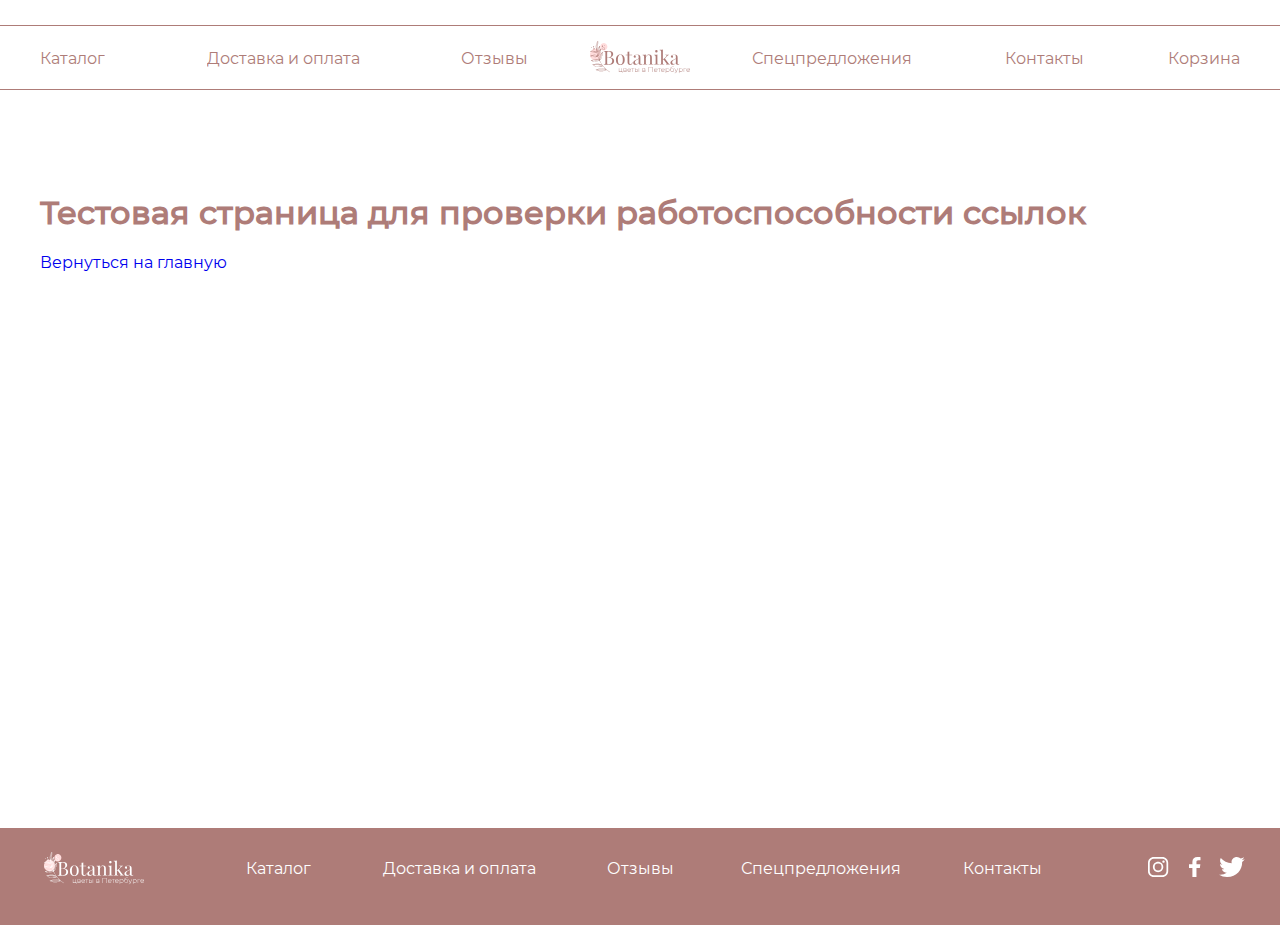
==== test.html @ 8301a4a7 "Модернизирует тестовую страницу" ====
<!DOCTYPE html>
<html lang="ru">
  <head>
    <meta charset="UTF-8" />
    <meta http-equiv="X-UA-Compatible" content="IE=edge" />
    <meta name="viewport" content="width=device-width, initial-scale=1.0" />
    <meta name="theme-color" content="#ae7c78" />
    <meta name="keywords" content="Цветы" />
    <meta name="description" content="Ботаника - цветы в Петербурге" />
    <title>Ботаника - цветы в Петербурге</title>
    <link rel="icon" href="favicon.ico" />
    <link rel="icon" href="img/favicon/favicon.svg" type="image/svg+xml" />
    <link rel="apple-touch-icon" href="img/favicon/180.png" />
    <link rel="manifest" href="manifest.webmanifest" />
    <link
      rel="preload"
      href="./fonts/montserrat-v18-cyrillic-regular.woff2"
      as="font"
      type="font/woff2"
      crossorigin="anonymous"
    />
    <link
      rel="preload"
      href="./fonts/playfair-display-v22-cyrillic-700.woff2"
      as="font"
      type="font/woff2"
      crossorigin="anonymous"
    />
    <link rel="stylesheet" href="css/normalize.min.css" />
    <link rel="stylesheet" href="css/style.min.css" />
  </head>
  <body>
    <div style="display: none">
      <svg
        xmlns="http://www.w3.org/2000/svg"
        xmlns:xlink="http://www.w3.org/1999/xlink"
      >
        <symbol id="icon-arrow-left" viewBox="0 0 51 16">
          <path
            d="M.293 8.707a1 1 0 0 1 0-1.414L6.657.929A1 1 0 0 1 8.07 2.343L2.414 8l5.657 5.657a1 1 0 1 1-1.414 1.414L.293 8.707zM51 9H1V7h50v2z"
          />
        </symbol>
        <symbol id="icon-arrow-right" viewBox="0 0 51 16">
          <path
            d="M50.707 8.707a1 1 0 0 0 0-1.414L44.343.929a1 1 0 1 0-1.414 1.414L48.586 8l-5.657 5.657a1 1 0 0 0 1.414 1.414l6.364-6.364zM0 9h50V7H0v2z"
          />
        </symbol>
        <symbol id="icon-instagram" viewBox="0 0 21 20">
          <path
            d="M5.846 0C2.622 0 0 2.604 0 5.804v8.393C0 17.397 2.622 20 5.846 20h8.505c3.224 0 5.846-2.603 5.846-5.803V5.804c0-3.2-2.622-5.804-5.846-5.804H5.846zm0 1.72h8.505c2.295 0 4.115 1.807 4.115 4.084v8.393c0 2.278-1.82 4.084-4.115 4.084H5.846c-2.295 0-4.114-1.806-4.114-4.084V5.804c0-2.277 1.82-4.085 4.114-4.085zm9.673 1.719c-.67 0-1.211.538-1.211 1.202 0 .664.542 1.202 1.21 1.202.67 0 1.212-.538 1.212-1.202 0-.664-.542-1.202-1.211-1.202zm-5.42 1.412C7.243 4.85 4.91 7.166 4.91 10s2.333 5.15 5.188 5.15c2.854 0 5.188-2.316 5.188-5.15 0-2.834-2.334-5.15-5.189-5.15zm0 1.719A3.43 3.43 0 0 1 13.554 10a3.43 3.43 0 0 1-3.457 3.43A3.43 3.43 0 0 1 6.643 10a3.43 3.43 0 0 1 3.455-3.43z"
          />
        </symbol>
        <symbol id="icon-facebook" viewBox="0 0 12 20">
          <path
            d="M8.46 0C5.456 0 3.4 1.656 3.4 4.7v2.622H0v3.556h3.399V20H7.46v-9.122h3.39l.509-3.556H7.46V5.05c0-1.03.317-1.731 1.951-1.731h2.083V.14C11.136.097 9.9 0 8.46 0z"
          />
        </symbol>
        <symbol id="icon-twitter" viewBox="0 0 26 20">
          <path
            d="M25.759 2.367c-.947.402-1.966.673-3.035.796 1.09-.626 1.928-1.615 2.323-2.794-1.02.58-2.151.999-3.356 1.225A5.394 5.394 0 0 0 17.834 0c-2.918 0-5.284 2.26-5.284 5.049 0 .396.047.781.137 1.15C8.295 5.99 4.401 3.98 1.795.925a4.853 4.853 0 0 0-.716 2.538c0 1.752.933 3.297 2.351 4.203a5.444 5.444 0 0 1-2.393-.632l-.001.064c0 2.447 1.821 4.487 4.239 4.951a5.517 5.517 0 0 1-2.387.086c.673 2.006 2.624 3.466 4.937 3.507a10.925 10.925 0 0 1-6.564 2.161c-.426 0-.847-.024-1.261-.07A15.473 15.473 0 0 0 8.101 20c9.72 0 15.035-7.693 15.035-14.366 0-.219-.005-.436-.015-.653a10.51 10.51 0 0 0 2.637-2.614"
          />
        </symbol>
      </svg>
    </div>

    <header class="main-header">
      <div class="container">
        <nav class="main-nav">
          <a href="index.html" class="logo main-nav__logo">
            <img
              src="/img/logo/logo.svg"
              alt="Логотип сайта Ботаника"
              class="logo__img"
              width="100"
              height="33"
            />
          </a>
          <div class="main-nav__list">
            <div class="main-nav__left">
              <a href="#" class="main-nav__link">Каталог</a>
              <a href="#" class="main-nav__link">Доставка и оплата</a>
              <a href="#" class="main-nav__link">Отзывы</a>
            </div>
            <div class="main-nav__right">
              <a href="#" class="main-nav__link">Спецпредложения</a>
              <a href="#" class="main-nav__link">Контакты</a>
              <a href="#" class="main-nav__link">Корзина</a>
            </div>
          </div>
        </nav>
      </div>
    </header>

    <main class="container">
      <h1>Тестовая страница для проверки работоспособности ссылок</h1>
      <a href="index.html">Вернуться на главную</a>
    </main>

    <footer class="main-footer">
      <div class="main-footer__content">
        <div class="container">
          <div class="main-footer__wrapper">
            <a href="index.html" class="main-footer__logo logo">
              <img
                src="/img/logo/logo-footer.svg"
                alt="Логотип сайта Ботаника"
                class="logo__img"
                width="100"
                height="33"
              />
            </a>
            <div class="main-footer__nav footer-nav">
              <ul class="footer-nav__list">
                <li class="footer-nav__item">
                  <a href="#" class="footer-nav__link">Каталог</a>
                </li>
                <li class="footer-nav__item">
                  <a href="#" class="footer-nav__link">Доставка и оплата</a>
                </li>
                <li class="footer-nav__item">
                  <a href="#" class="footer-nav__link">Отзывы</a>
                </li>
                <li class="footer-nav__item">
                  <a href="#" class="footer-nav__link">Спецпредложения</a>
                </li>
                <li class="footer-nav__item">
                  <a href="#" class="footer-nav__link">Контакты</a>
                </li>
              </ul>
            </div>
            <div class="main-footer__social social social--footer">
              <ul class="social__list">
                <li class="social__item">
                  <a
                    class="social__link"
                    href="https://www.instagram.com"
                    aria-label="Инстаграм"
                    target="_blank"
                    rel="noreferrer"
                  >
                    <svg role="img" aria-hidden="true" width="21" height="20">
                      <use xlink:href="#icon-instagram" x="0" y="0"></use>
                    </svg>
                  </a>
                </li>
                <li class="social__item">
                  <a
                    class="social__link"
                    href="https://www.facebook.com/"
                    aria-label="Фейсбук"
                    target="_blank"
                    rel="noreferrer"
                  >
                    <svg role="img" aria-hidden="true" width="12" height="20">
                      <use xlink:href="#icon-facebook" x="0" y="0"></use>
                    </svg>
                  </a>
                </li>
                <li class="social__item">
                  <a
                    class="social__link"
                    href="https://twitter.com/"
                    aria-label="Твиттер"
                    target="_blank"
                    rel="noreferrer"
                  >
                    <svg role="img" aria-hidden="true" width="26" height="20">
                      <use xlink:href="#icon-twitter" x="0" y="0"></use>
                    </svg>
                  </a>
                </li>
              </ul>
            </div>
          </div>
        </div>
      </div>
    </footer>
  </body>
</html>
---- css/style.min.css ----
@font-face{font-family:"Playfair Display";font-weight:400;font-style:normal;font-display:swap;src:local("Playfair Display"),url(../fonts/playfair-display-v22-cyrillic-regular.woff2) format("woff2"),url(../fonts/playfair-display-v22-cyrillic-regular.woff) format("woff")}@font-face{font-family:"Playfair Display";font-weight:700;font-style:normal;font-display:swap;src:local("Playfair Display"),url(../fonts/playfair-display-v22-cyrillic-700.woff2) format("woff2"),url(../fonts/playfair-display-v22-cyrillic-700.woff) format("woff")}@font-face{font-family:"Playfair Display";font-weight:400;font-style:italic;font-display:swap;src:local("Playfair Display"),url(../fonts/playfair-display-v22-cyrillic-italic.woff2) format("woff2"),url(../fonts/playfair-display-v22-cyrillic-italic.woff) format("woff")}@font-face{font-family:Montserrat;font-weight:400;font-style:normal;font-display:swap;src:local("Montserrat"),url(../fonts/montserrat-v18-cyrillic-regular.woff2) format("woff2"),url(../fonts/montserrat-v18-cyrillic-regular.woff) format("woff")}@font-face{font-family:Montserrat;font-weight:500;font-style:normal;font-display:swap;src:local("Montserrat"),url(../fonts/montserrat-v18-cyrillic-500.woff2) format("woff2"),url(../fonts/montserrat-v18-cyrillic-500.woff) format("woff")}:root{--basic-white:#fff;--basic-pink:#ae7c78;--basic-dark-pink:#795654;--basic-light-pink:#d89999;--basic-grey:#f7fafc}html{-webkit-box-sizing:border-box;box-sizing:border-box;height:100%}*,::after,::before{-webkit-box-sizing:inherit;box-sizing:inherit}body{font-family:Montserrat,Arial,sans-serif;font-size:16px;font-weight:400;font-style:normal;line-height:1.2;display:-ms-grid;display:grid;min-width:1220px;min-height:100%;margin:0;margin-top:25px;padding:0;color:var(--basic-pink);background-color:var(--basic-white);-ms-grid-rows:-webkit-min-content 1fr -webkit-min-content;-ms-grid-rows:min-content 1fr min-content;grid-template-rows:-webkit-min-content 1fr -webkit-min-content;grid-template-rows:min-content 1fr min-content;-ms-flex-line-pack:start;align-content:start}a{text-decoration:none}img{max-width:100%;height:auto;pointer-events:none}.visually-hidden:not(:focus):not(:active),input[type=checkbox].visually-hidden,input[type=radio].visually-hidden{position:absolute;overflow:hidden;clip:rect(0 0 0 0);width:1px;height:1px;margin:-1px;padding:0;white-space:nowrap;border:0;-webkit-clip-path:inset(100%);clip-path:inset(100%)}.title{font-family:"Playfair Display",Georgia,serif;font-size:36px;font-weight:700}.subtitle{font-weight:500}.btn{display:block;width:285px;padding:30px 10px;-webkit-transition:background-color .2s ease-in-out;transition:background-color .2s ease-in-out;text-align:center;word-break:break-word;color:var(--basic-white);border-radius:40px;background-color:var(--basic-light-pink)}.btn:focus,.btn:hover{background-color:var(--basic-dark-pink)}.main-header{margin-bottom:82px;border-top:1px solid var(--basic-pink);border-bottom:1px solid var(--basic-pink)}.main-nav{display:-ms-grid;display:grid;-ms-grid-columns:1fr 20px 184px 20px 1fr;grid-template-columns:1fr 184px 1fr;-webkit-column-gap:20px;-moz-column-gap:20px;column-gap:20px}.main-nav__logo{-webkit-box-ordinal-group:3;-ms-flex-order:2;order:2;-ms-grid-column-align:center;justify-self:center;-ms-flex-item-align:center;-ms-grid-row-align:center;align-self:center}.main-nav__list{display:contents}.main-nav__left{display:-ms-grid;display:grid;-ms-grid-columns:1fr 3fr 1fr;grid-template-columns:1fr 3fr 1fr;justify-items:center;-webkit-box-ordinal-group:2;-ms-flex-order:1;order:1}.main-nav__right{display:-ms-grid;display:grid;-ms-grid-columns:2fr 2fr 1fr;grid-template-columns:2fr 2fr 1fr;justify-items:center;-webkit-box-ordinal-group:4;-ms-flex-order:3;order:3}.main-nav__link{display:block;overflow:hidden;padding:23px 0 21px;-webkit-transition:color .2s ease-in-out;transition:color .2s ease-in-out;word-break:break-word;color:var(--basic-pink)}.main-nav__link:first-child{-ms-grid-column-align:start;justify-self:start}.main-nav__link:last-child{-ms-grid-column-align:end;justify-self:end}.main-nav__link:focus,.main-nav__link:hover{color:var(--basic-dark-pink)}.logo{display:block;width:100px;height:33px}.logo[href]{-webkit-transition:opacity .2s ease-in-out;transition:opacity .2s ease-in-out;opacity:1}.logo[href]:focus,.logo[href]:hover{opacity:.5}.container{width:1220px;margin:0 auto;padding:0 10px}.entry{display:-ms-grid;display:grid;margin-bottom:45px;-ms-grid-columns:1fr 10px 2fr;grid-template-columns:1fr 2fr;-webkit-column-gap:10px;-moz-column-gap:10px;column-gap:10px}.entry__title{font-size:44px;font-weight:400;line-height:1.35;margin:0;word-break:break-word}.entry__description{font-size:24px;margin-bottom:66px;word-break:break-word}.features{margin-bottom:85px}.features__list{display:-ms-grid;display:grid;margin:0;padding:0;list-style:none;-ms-grid-columns:1fr 20px 1fr 20px 1fr;grid-template-columns:1fr 1fr 1fr;grid-gap:20px}.features__item{padding-left:102px;background-repeat:no-repeat}.features__item--send{background-image:url(../img/icons/icon-lorry.svg)}.features__item--fresh{background-image:url(../img/icons/icon-bouquet.svg);background-position:29px 0}.features__item--photo{background-image:url(../img/icons/icon-camera.svg);background-position:23px 0}.features__subtitle{font-size:16px;margin:0;margin-bottom:10px;word-break:break-word}.features__description{margin:0;word-break:break-word}.popular{margin-bottom:54px}.popular__title{margin:0;margin-bottom:38px;margin-left:11px;text-align:center;letter-spacing:.8px;word-break:break-word}.popular__slider{width:794px;min-height:488px;margin:0 auto}.popular__content{padding-top:28px}.popular__subtitle{font-size:24px;margin:0;margin-bottom:22px;word-break:break-word}.popular__description{margin:0;margin-bottom:25px;word-break:break-word;word-break:break-word}.popular__size{margin:0;margin-bottom:25px;word-break:break-word}.popular__price{font-size:24px;margin:0;margin-bottom:64px;word-break:break-word}.slider__list{margin:0;padding:0;list-style:none}.slider__item{display:-ms-grid;display:grid;-ms-grid-columns:1fr 20px 1fr;grid-template-columns:1fr 1fr;-webkit-column-gap:20px;-moz-column-gap:20px;column-gap:20px}.slider__nav{display:-webkit-box;display:-ms-flexbox;display:flex;width:122px;margin:0 auto;-webkit-box-pack:justify;-ms-flex-pack:justify;justify-content:space-between}.slider__btn{font-size:16px;font-weight:400;line-height:1.5;display:inline-block;padding:11px 0;cursor:pointer;-webkit-user-select:none;-moz-user-select:none;-ms-user-select:none;user-select:none;text-align:center;vertical-align:middle;text-decoration:none;word-break:break-word;color:#212529;border:none;background-color:transparent}.slider__btn svg{cursor:pointer;-webkit-transition:fill .2s ease-in-out;transition:fill .2s ease-in-out;fill:var(--basic-pink)}.slider__btn:focus svg,.slider__btn:hover svg{fill:var(--basic-dark-pink)}.gallery{margin-bottom:80px}.gallery__list{display:-ms-grid;display:grid;margin:0;padding:0;list-style:none;-ms-grid-columns:387px 20px 387px 20px 387px;grid-template-columns:repeat(3,387px);grid-gap:20px}.gallery__link{display:-webkit-box;display:-ms-flexbox;display:flex;-webkit-box-orient:vertical;-webkit-box-direction:normal;-ms-flex-direction:column;flex-direction:column;min-height:442px;padding:10px;-webkit-transition:background-color .2s ease-in-out;transition:background-color .2s ease-in-out;word-break:break-word;color:var(--basic-white);border-radius:10px;background-color:rgba(174,124,120,.6);background-repeat:no-repeat;background-position:center;background-size:cover;-webkit-box-pack:center;-ms-flex-pack:center;justify-content:center;-webkit-box-align:center;-ms-flex-align:center;align-items:center;background-blend-mode:multiply}.gallery__link:focus,.gallery__link:hover{background-color:transparent}.gallery__link--wedding{background-image:url(../img/gallery/bg-wedding-bouquets-desktop@1x.jpg)}.gallery__link--peonies{background-image:url(../img/gallery/bg-bouquet-of-peonies-desktop@1x.jpg)}.gallery__link--choose{background-image:url(../img/gallery/bg-choose-a-bouquet-desktop@1x.jpg)}.gallery__subtitle{margin:0;margin-bottom:11px;letter-spacing:.7px;word-break:break-word}.gallery__description{margin:0;word-break:break-word}.discount{display:-ms-grid;display:grid;margin-bottom:83px;background-color:var(--basic-pink);-ms-grid-columns:1fr 20px 1fr;grid-template-columns:1fr 1fr;-webkit-column-gap:20px;-moz-column-gap:20px;column-gap:20px}.discount__content{padding:42px 103px;color:var(--basic-white)}.discount__title{font-size:44px;font-weight:400;line-height:1.3;margin:0;margin-bottom:28px;letter-spacing:.8px;word-break:break-word}.discount__description{font-size:24px;line-height:1.23;margin:0;word-break:break-word}.discount__img img{display:block;-o-object-fit:cover;object-fit:cover}.pathway{margin-bottom:79px}.pathway__title{margin:0;margin-bottom:38px;text-align:center;letter-spacing:.7px;word-break:break-word}.pathway__list{display:-ms-grid;display:grid;margin:0;padding:0;list-style:none;-ms-grid-columns:1fr 20px 1fr 20px 1fr 20px 1fr;grid-template-columns:1fr 1fr 1fr 1fr;grid-gap:20px}.pathway__item{padding-top:62px;background-repeat:no-repeat;background-position:center top}.pathway__item--order{background-image:url(../img/icons/icon-order.svg)}.pathway__item--details{background-image:url(../img/icons/icon-woman.svg)}.pathway__item--payment{background-image:url(../img/icons/icon-payment.svg)}.pathway__item--delivery{background-image:url(../img/icons/icon-lorry.svg)}.pathway__subtitle{font-size:16px;margin:0;padding-bottom:8px;text-align:center;word-break:break-word}.pathway__description{line-height:1.3;margin:0;text-align:center;word-break:break-word}.news{display:-ms-grid;display:grid;margin-bottom:40px;-ms-grid-columns:387px 120px 1fr;grid-template-columns:387px 1fr;-webkit-column-gap:120px;-moz-column-gap:120px;column-gap:120px}.news__content{padding-top:72px}.news__title{line-height:1.3;margin:0;margin-bottom:43px;letter-spacing:.7px;word-break:break-word}.news__description{font-size:24px;line-height:1.21;margin:0;margin-bottom:34px;word-break:break-word}.news__social{position:relative;left:-3px;margin-bottom:40px}.news figure{display:-ms-grid;display:grid;margin:0;-ms-grid-columns:285px 20px 387px;grid-template-columns:285px 387px;grid-gap:20px;-ms-grid-rows:auto 20px auto;grid-template-areas:"small-top big" "small-bottom big"}.news picture{display:contents}.news__img{display:block;-o-object-fit:cover;object-fit:cover}.news__img--big{-ms-grid-row:1;-ms-grid-row-span:3;-ms-grid-column:3;grid-area:big}.news__img--small-top{-ms-grid-row:1;-ms-grid-column:1;grid-area:small-top}.news__img--small-bottom{-ms-grid-row:3;-ms-grid-column:1;grid-area:small-bottom}.reviews{margin-bottom:80px;padding-top:42px;padding-bottom:63px;word-break:break-word;border:1px solid var(--basic-pink)}.reviews__title{margin:0;margin-bottom:43px;text-align:center;word-break:break-word}.reviews__list{display:-ms-grid;display:grid;margin:0;padding:0;list-style:none;-ms-grid-columns:1fr 20px 1fr 20px 1fr;grid-template-columns:1fr 1fr 1fr;grid-gap:20px}.reviews__item{text-align:center}.reviews__description{line-height:1.3;margin:0 42px 16px;word-break:break-word}.reviews__author{font-weight:500;font-style:normal;margin:0}.main-footer__content{background-color:var(--basic-pink)}.main-footer__wrapper{display:-ms-grid;display:grid;padding:24px 0 40px;-ms-grid-columns:100px 1fr 100px;grid-template-columns:100px 1fr 100px}.main-footer__logo{margin-left:4px}.main-footer__social{position:relative;left:5px}.main-footer__map{position:relative;min-height:644px;background-color:var(--basic-grey)}.main-footer__map iframe{position:absolute;z-index:1;top:50%;left:50%;width:100%;height:100%;min-height:644px;-webkit-transform:translate(-50%,-50%);transform:translate(-50%,-50%);border:none}.main-footer__map img{position:absolute;top:50%;left:50%;width:1440px;height:644px;-webkit-transform:translate(-50%,-50%);transform:translate(-50%,-50%)}.contacts{padding-top:52px;padding-left:102px}.contacts__content{position:relative;z-index:2;width:386px;padding:43px 35px 62px;border-radius:12px;background-color:var(--basic-grey);-webkit-box-shadow:0 4px 40px rgba(217,217,217,.3);box-shadow:0 4px 40px rgba(217,217,217,.3)}.contacts__subtitle{margin-top:0;margin-bottom:41px;word-break:break-word}.contacts__list{margin:0}.contacts__list dt{line-height:1.3;margin-bottom:16px;word-break:break-word}.contacts__list dd{font-weight:500;line-height:1.3;margin-bottom:29px;margin-left:0;word-break:break-word}.contacts__list dd:last-of-type{margin-bottom:0}.contacts__list a{-webkit-transition:color .2s ease-in-out;transition:color .2s ease-in-out;color:var(--basic-pink)}.contacts__list a:focus,.contacts__list a:hover{color:var(--basic-dark-pink)}.footer-nav__list{display:-ms-grid;display:grid;margin:0;padding:0;list-style:none;grid-template-columns:repeat(auto-fit,181px);-webkit-box-pack:center;-ms-flex-pack:center;justify-content:center;justify-items:center;-webkit-box-align:center;-ms-flex-align:center;align-items:center}.footer-nav__link{display:block;padding:7px 0;-webkit-transition:color .2s ease-in-out;transition:color .2s ease-in-out;word-break:break-word;color:var(--basic-white)}.footer-nav__link:focus,.footer-nav__link:hover{color:var(--basic-dark-pink)}.social__list{display:-ms-grid;display:grid;margin:0;padding:0;list-style:none;grid-template-columns:repeat(auto-fill,26px);grid-template-rows:repeat(auto-fill,20px);grid-gap:11px;justify-items:center}.social__link{display:block;padding:5px;word-break:break-word}.social__link svg{fill:var(--basic-light-pink)}.social--footer svg{-webkit-transition:fill .2s ease-in-out;transition:fill .2s ease-in-out;fill:var(--basic-white)}.social__link:focus svg,.social__link:hover svg{fill:var(--basic-dark-pink)}@media (-webkit-min-device-pixel-ratio:1.5),(min-resolution:144dpi),(min-resolution:1.5dppx){.gallery__link--wedding{background-image:url(../img/gallery/bg-wedding-bouquets-desktop@2x.jpg)}.gallery__link--peonies{background-image:url(../img/gallery/bg-bouquet-of-peonies-desktop@2x.jpg)}.gallery__link--choose{background-image:url(../img/gallery/bg-choose-a-bouquet-desktop@2x.jpg)}}
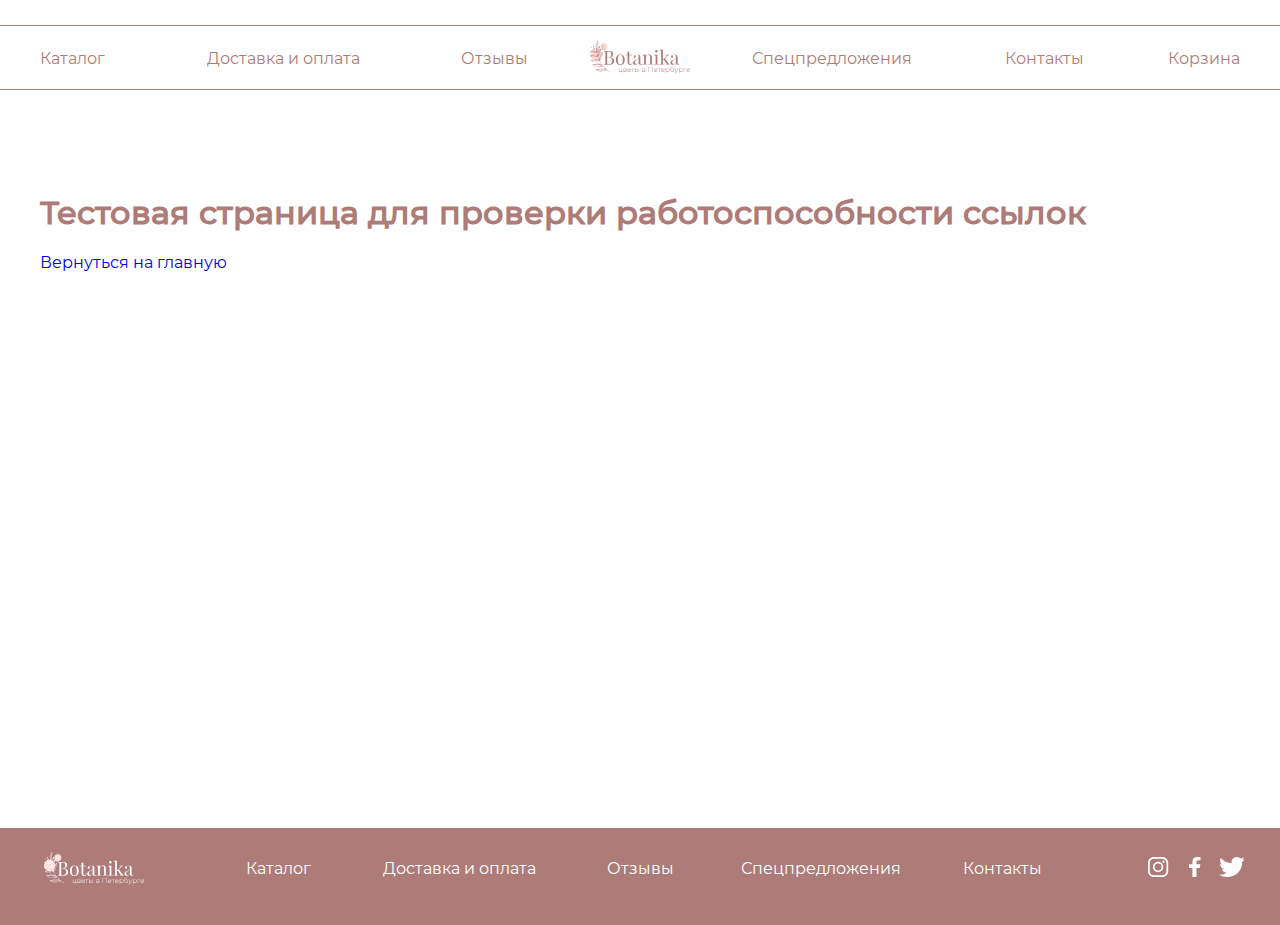
==== commit 7ed6c637: "Инлайнит логотип" ====
--- a/test.html
+++ b/test.html
@@ -67,13 +67,27 @@
       <div class="container">
         <nav class="main-nav">
           <a href="index.html" class="logo main-nav__logo">
-            <img
-              src="/img/logo/logo.svg"
-              alt="Логотип сайта Ботаника"
-              class="logo__img"
+            <svg
               width="100"
               height="33"
-            />
+              viewBox="0 0 100 33"
+              xmlns="http://www.w3.org/2000/svg"
+            >
+              <g>
+                <path
+                  d="M9.718 17.193c-2.008 2.55-5.98 2.616-8.223.333-2.13-2.146-1.869-5.566.045-7.692.927-2.818 5.004-2.467 7.153-.748 2.49 2.007 3.054 5.524 1.025 8.107zM13.504 9.482c-1.973 0-2.784-1.23-2.953-2.724-.635-1.869.217-4.056 2.306-4.601a3.633 3.633 0 0 1 4.486 3.016 3.846 3.846 0 0 1-3.839 4.31z"
+                  fill="#FFDCDC"
+                />
+                <path
+                  d="M19.727 31.123l.123-.232c-.826-.527-1.648-1.061-2.47-1.592a12.116 12.116 0 0 1-1.914-1.869c-.77-.848-1.543-1.7-2.317-2.545-.067-.07-.153-.153-.16-.22a10.374 10.374 0 0 1-1.87-2.736 22.765 22.765 0 0 1-1.338-2.422c-.04-.09.053-.247.083-.374.166-.038.326-.1.474-.183a3.413 3.413 0 0 0 1.028-1.611c.789-2.018 1.465-4.063 1.39-6.272a1.494 1.494 0 0 0-.1-.344 1.266 1.266 0 0 0-.288.21c-.524.691-1.054 1.379-1.548 2.093a8.817 8.817 0 0 0-1.495 3.393c-.112.58-.127 1.174-.183 1.76a1.209 1.209 0 0 1-.09-.149c-.313-.747-.616-1.495-.941-2.242a.426.426 0 0 1 .112-.527c.376-.353.718-.741 1.02-1.159a14.44 14.44 0 0 0 1.746-4.32c.124-.548.205-1.104.242-1.664 0-.172-.12-.355-.183-.534a1.633 1.633 0 0 0-.486.284c-.403.486-.788.99-1.154 1.495A8.125 8.125 0 0 0 7.86 12.57c-.1.568-.146 1.147-.22 1.723h-.038l-.684-2.706.195.287c.076-.155.165-.303.265-.444.445-.557 1.017-1.047 1.323-1.671.451-.966.826-1.966 1.121-2.99.115-.479.175-.97.18-1.462 0-.123-.086-.25-.135-.373-.1.04-.243.056-.295.13C8.843 6.07 8.077 7.053 7.422 8.1a10.09 10.09 0 0 0-.694 1.75 1.6 1.6 0 0 1 .056-1.092 19.435 19.435 0 0 0 1.222-4.829 33.23 33.23 0 0 0 .153-3.51A1.454 1.454 0 0 0 8.032 0c-.134.067-.314.105-.404.213a7.67 7.67 0 0 0-1.61 3.054c-.404 1.749-.225 3.498.108 5.232.153.796.318 1.589.478 2.392-.796-.302-1.495-.609-2.212-.833A8.294 8.294 0 0 0 .56 9.942a1.38 1.38 0 0 0-.438.243c.08.16.181.307.303.437a4.908 4.908 0 0 0 3.05 1.1 9.053 9.053 0 0 0 2.616-.315c.464-.13.524-.078.628.374.127.55.254 1.099.396 1.644.101.404.225.808.348 1.26-.108-.06-.168-.086-.224-.123a4.186 4.186 0 0 0-2.934-.748c-1.084.176-2.15.471-3.222.722-.172.038-.34.095-.501.168a.269.269 0 0 0 0 .512c.532.269 1.087.488 1.66.654.69.122 1.388.2 2.089.235a6.477 6.477 0 0 0 3.364-.579l1.27 3.027a8.032 8.032 0 0 0-4.361-.373c-1.122.243-2.243.635-3.334.979-.139.045-.247.187-.374.28.116.124.21.307.351.374.686.307 1.396.557 2.123.748.694.105 1.395.153 2.097.145a7.717 7.717 0 0 0 3.528-.833c.15-.075.294-.157.434-.247l2.478 4.19c-.374-.146-.811-.336-1.252-.47-1.869-.576-3.816-.576-5.752-.375-.71.068-1.413.22-2.116.348-.303.056-.374.21-.183.396a6.764 6.764 0 0 0 2.127 1.525c1.352.55 2.798.83 4.257.826a5.8 5.8 0 0 0 3.517-.938.504.504 0 0 1 .482.052c.811.894 1.592 1.813 2.422 2.77l-.658-.217a9.283 9.283 0 0 0-2.616-.53 11.41 11.41 0 0 0-4.893.986c-.422.172-.863.307-1.289.464a2.082 2.082 0 0 0-.284.153c.075.108.127.276.224.314.796.284 1.581.676 2.403.777 1.783.22 3.585.46 5.39.116.923-.172 1.85-.329 2.598-.972a1.34 1.34 0 0 1 .18-.112c.134.153.281.295.44.423.815.553 1.63 1.12 2.46 1.633l.321.198a.12.12 0 0 0 .041-.06zM9.636 6.047c-.374 1.72-.748 3.458-2.138 4.729a24.45 24.45 0 0 1 2.134-4.729h.004zm-.42-.127c-.698 1.608-1.494 3.41-2.242 5.188-.018-2.138 1.077-3.786 2.24-5.188h.003zM1.253 10.16a7.745 7.745 0 0 1 4.111.564l-4.11-.47v-.094zm-.46.325l5.042.613c-1.196.718-4.238.306-5.042-.613zM6.31 7.89c-.669-2.616 0-6.002 1.465-7.352C6.83 2.89 6.683 5.393 6.31 7.89zm1.495-6.62c.336.913-.407 5.465-1.166 6.874.206-2.306.355-4.623 1.159-6.873h.007zM6.388 14.447c.291.135.56.31.84.467l-.037.13a33.92 33.92 0 0 0-5.778-.28c1.637-.452 3.263-1.106 4.975-.317zm-5.125.747c.62-.25 4.986-.138 6.07.157-1.177.722-5.15.59-6.07-.16v.003zm6.96-.373a36.46 36.46 0 0 1 2.706-6.104c-.505 2.194-1.047 4.388-2.706 6.089v.015zm2.616-6.836l-2.807 6.092c-.09-2.49 1.42-4.261 2.807-6.107v.015zM1.282 19.57c2.325-1.218 6.032-1.656 7.744-.52a3.094 3.094 0 0 1-.373-.026c-1.305-.239-2.594-.048-3.88.146-.964.146-1.929.288-2.893.419a3.852 3.852 0 0 1-.587-.037l-.011.018zm.938.24c2.306-.28 4.586-.916 6.96-.486-1.006.975-4.751 1.607-6.96.485zm10.241-7.98a1.84 1.84 0 0 1 0 .35c-.202.999-.374 2.012-.635 2.991-.268.91-.598 1.8-.987 2.665a5.1 5.1 0 0 1-.748.964c-.078.101-.149.206-.224.31-.026-.15-.108-.317-.063-.44.598-1.643 1.204-3.281 1.82-4.916.24-.646.49-1.289.747-1.936l.09.012zm-.62.43c-.766 2.01-1.529 4.025-2.318 6.095-.179-2.433.853-4.346 2.318-6.096zm-.22 11.84l-7.839-.553c1.48-.557 6.037-.61 7.838.553zm-1.122 1.495a9.994 9.994 0 0 1-6.388-1.054 5.964 5.964 0 0 1-.848-.661l.041-.083c3.005.23 6.015.461 9.03.696.064 0 .12.097.217.183a3.914 3.914 0 0 1-2.045.916l-.007.003zm5.176 2.81c-2.75.188-5.505.08-8.334.076 2.81-1.23 5.565-1.372 8.334-.075zm-.205.79a10.419 10.419 0 0 1-4.141.631c-.598-.04-1.193-.104-1.79-.108a7.557 7.557 0 0 1-3.058-.77c3.203-.318 6.418.067 9.62-.28 0 .04.02.078.027.115-.203.167-.423.31-.658.426v-.014zM14.767 7.961c-.303.766-.882 1.076-1.532.819a1.249 1.249 0 0 1-.774-1.566c.236-.613 1.121-1.054 1.712-.83a1.248 1.248 0 0 1 .594 1.577zm-.291-.112a.976.976 0 0 0-.456-1.185 1.177 1.177 0 0 0-1.312.624.94.94 0 0 0 .598 1.215c.493.194.938-.06 1.17-.654z"
+                  fill="#AE7C78"
+                />
+                <path
+                  d="M4.227 7.101a.815.815 0 0 1 .55 1.02 1.013 1.013 0 0 1-1.316.599.796.796 0 0 1-.374-1.062.856.856 0 0 1 1.14-.557zm-.112.262a.598.598 0 0 0-.8.374.58.58 0 0 0 .243.747.777.777 0 0 0 .957-.43.557.557 0 0 0-.404-.676l.004-.015zM11.904 5.016c.187-.43.47-.617.747-.494a.781.781 0 0 1 .374.946.657.657 0 0 1-.852.254.478.478 0 0 1-.27-.706zM3.76 5.27a.542.542 0 0 1 .28.747.635.635 0 0 1-.747.356c-.25-.101-.333-.404-.202-.73.13-.324.396-.485.669-.373zM1.398 6.593c.13-.374.344-.374.5-.269.158.105.18.28.27.426a1.409 1.409 0 0 1-.546.176c-.1-.011-.176-.258-.224-.333zM14.113 5.057c-.07-.254-.175-.437-.127-.505a1.94 1.94 0 0 1 .464-.373c.077.184.12.38.127.579 0 .101-.232.157-.464.3zM20.224 16.468c3.058.407 3.943 1.917 3.943 3.483 0 2.198-1.741 3.738-4.638 3.738-.576 0-1.738-.06-3.323-.06-.904 0-1.869.023-2.396.06v-.374c1.312-.056 1.566-.254 1.566-1.66v-9.59c0-1.405-.254-1.603-1.566-1.66v-.373c.539.037 1.495.056 2.359.056 1.218 0 2.452-.038 2.915-.038 2.706-.014 4.09 1.241 4.09 3.032 0 1.368-.775 2.698-2.935 3.363l-.015.023zm-3.053-4.403v4.38h1.3c2.273 0 2.833-1.495 2.833-3.165 0-1.895-.773-2.874-2.71-2.874-1.17 0-1.424.328-1.424 1.659zm5.064 7.8c0-1.962-.99-3.102-3.442-3.102H17.17v4.885c0 1.35.254 1.604 1.45 1.604 2.53 0 3.614-1.2 3.614-3.387zM34.715 18.733c0 3.708-1.932 5.232-4.384 5.232-2.452 0-4.388-1.54-4.388-5.232 0-3.693 1.932-5.255 4.388-5.255 2.455 0 4.384 1.54 4.384 5.255zm-6.896 0c0 3.453 1.047 4.859 2.512 4.859s2.508-1.394 2.508-4.86c0-3.464-1.04-4.858-2.508-4.858-1.47 0-2.512 1.398-2.512 4.859zM42.149 13.762v.374h-2.86v7.475c0 1.215.464 1.64 1.238 1.64.773 0 1.338-.556 1.745-2.066l.374.097c-.265 1.495-.946 2.669-2.508 2.669-.89 0-1.409-.217-1.831-.643-.565-.576-.748-1.33-.748-2.706v-6.455H35.69v-.374h1.87V10.82c.588 0 1.173-.091 1.733-.272v3.225l2.856-.011zM49.613 14.203c.613.62.77 1.338.77 2.706v5.37c0 .625.153.917.594.917.33-.018.641-.16.871-.397l.217.333c-.479.448-1.108.7-1.764.706-1.35 0-1.66-.81-1.66-1.715a3.364 3.364 0 0 1-2.971 1.715c-1.293 0-2.456-.65-2.456-2.16 0-1.51 1.181-2.209 3.114-3.02 1.293-.534 2.313-.867 2.313-1.64V15.81c0-1.622-.792-1.944-1.794-1.944-.661 0-1.472.131-1.913.688a1.191 1.191 0 0 1 .904 1.181 1.013 1.013 0 0 1-1.121 1.047c-.662 0-1.047-.501-1.047-1.2 0-.564.374-1.01.905-1.375a4.985 4.985 0 0 1 2.71-.73c1.072 0 1.883.285 2.328.726zm-.972 3.592c-.209.314-.635.508-1.85 1.121-.848.407-1.869.964-1.869 2.456 0 1.158.658 1.697 1.548 1.697.773 0 1.525-.408 2.179-1.462l-.008-3.812zM61.184 14.203c.483.527.67 1.215.67 2.538v5.161c0 1.077.407 1.387 1.472 1.387v.407c-.441 0-1.473-.078-2.321-.078-.849 0-1.753.06-2.16.078v-.407c.927 0 1.274-.31 1.274-1.387v-5.584c0-1.2-.168-2.242-1.566-2.242-1.622 0-2.706 1.547-2.706 3.52v4.306c0 1.077.348 1.387 1.282 1.387v.407c-.404 0-1.32-.078-2.168-.078-.848 0-1.869.06-2.32.078v-.407c1.064 0 1.468-.31 1.468-1.387v-6.047c0-1.159-.348-1.708-1.469-1.708v-.404c.404.037.811.056 1.196.056.68.02 1.36-.07 2.011-.265v2.276c.68-1.738 1.97-2.332 3.293-2.332.98 0 1.603.265 2.044.725zM67.386 21.902c0 1.077.403 1.387 1.469 1.387v.408c-.442 0-1.45-.079-2.34-.079-.89 0-1.895.06-2.336.079v-.408c1.065 0 1.469-.31 1.469-1.387v-6.047c0-1.159-.348-1.708-1.47-1.708v-.404c.404.038.812.056 1.197.056.68.02 1.359-.07 2.01-.265v8.368zm.235-11.754a1.238 1.238 0 1 1-1.237-1.234 1.248 1.248 0 0 1 1.237 1.234zM78.422 22.28c.442.602.77.934 1.346 1.01v.407c-.291 0-.98-.079-1.566-.079-.811 0-1.734.06-2.138.079v-.408c.374 0 .594-.15.594-.374a.542.542 0 0 0-.115-.295l-2.217-3.244c-.47-.658-.774-.819-1.45-.849v3.364c0 1.077.347 1.387 1.27 1.387v.419c-.403 0-1.33-.079-2.141-.079-.886 0-1.895.06-2.336.079v-.408c1.065 0 1.469-.31 1.469-1.387V10.865c0-1.158-.348-1.697-1.469-1.697v-.407c.397.04.797.06 1.196.06.681.02 1.36-.074 2.01-.277v9.595a2.55 2.55 0 0 0 1.66-.8l1.432-1.495c.433-.452.613-.8.613-1.066 0-.47-.613-.661-1.424-.661v-.374c.673.038 1.622.075 2.179.075.643 0 1.293-.037 1.682-.075v.374c-.672.076-1.292.4-1.738.908l-2.347 2.47 3.49 4.785zM86.862 14.203c.613.62.774 1.338.774 2.706v5.37c0 .625.153.917.594.917.33-.018.64-.16.871-.397l.217.333c-.479.448-1.109.7-1.764.706-1.35 0-1.664-.81-1.664-1.715a3.364 3.364 0 0 1-2.99 1.715c-1.29 0-2.452-.65-2.452-2.16 0-1.51 1.181-2.209 3.114-3.02 1.293-.534 2.31-.867 2.31-1.64V15.81c0-1.622-.793-1.944-1.79-1.944-.662 0-1.473.131-1.914.688a1.192 1.192 0 0 1 .904 1.181 1.013 1.013 0 0 1-1.121 1.047c-.662 0-1.047-.501-1.047-1.2 0-.564.374-1.01.905-1.375a4.981 4.981 0 0 1 2.706-.73c1.095 0 1.906.285 2.347.726zm-.972 3.592c-.205.314-.631.508-1.846 1.121-.849.407-1.869.964-1.869 2.456 0 1.158.658 1.697 1.544 1.697.774 0 1.529-.408 2.179-1.462l-.008-3.812zM32.626 30.574v1.267h-.337v-.957h-3.416v-3.678h.351v3.364h2.437v-3.364h.352v3.364l.613.004zM36.629 29.9c0 .636-.449.988-1.395.988H33.64v-3.682h1.55c.812 0 1.309.325 1.309.938a.841.841 0 0 1-.68.845.848.848 0 0 1 .81.912zm-2.617-1.016h1.181c.628 0 .98-.239.98-.699 0-.46-.352-.691-.98-.691h-1.18v1.39zm2.276 1.017c0-.497-.302-.725-.994-.725h-1.282v1.439h1.237c.673-.019 1.04-.24 1.04-.714zM41.027 29.131h-3.162a1.57 1.57 0 0 0 2.732.95l.206.231a1.753 1.753 0 0 1-1.387.598 1.806 1.806 0 0 1-1.895-1.869 1.76 1.76 0 1 1 3.514 0c0 .019-.008.053-.008.09zm-3.154-.276h2.818a1.409 1.409 0 1 0-2.818 0zM44.478 27.524h-1.44v3.364h-.35v-3.364h-1.436v-.318h3.226v.318zM48.077 29.699c0 .781-.52 1.207-1.476 1.2h-1.376v-3.693h.374v1.327h1.095c.897.019 1.383.422 1.383 1.166zm-.351 0c0-.598-.374-.87-1.122-.886H45.6v1.798h1.005c.737.037 1.122-.306 1.122-.912zm1.028-2.493h.355v3.678h-.355v-3.678zM55.417 29.9c0 .636-.452.988-1.394.988h-1.592v-3.682h1.551c.808 0 1.308.325 1.308.938a.844.844 0 0 1-.684.845.848.848 0 0 1 .811.912zm-2.642-1.012h1.185c.628 0 .98-.24.98-.699 0-.46-.352-.691-.98-.691h-1.185v1.39zm2.291 1.013c0-.497-.303-.725-.994-.725h-1.297v1.439h1.24c.685-.019 1.051-.24 1.051-.714zM62.665 25.954v4.93h-.374v-4.608h-3.338v4.608h-.374v-4.93h4.086zM67.445 29.131h-3.158a1.569 1.569 0 0 0 2.732.95l.206.231a1.753 1.753 0 0 1-1.387.598 1.806 1.806 0 0 1-1.895-1.869 1.76 1.76 0 1 1 3.513 0c-.003.019-.01.053-.01.09zm-3.158-.276h2.818a1.409 1.409 0 1 0-2.818 0zM70.891 27.524h-1.439v3.364h-.35v-3.364H67.65v-.318h3.225l.015.318zM74.61 29.131h-3.162a1.57 1.57 0 0 0 2.732.95l.202.231a1.75 1.75 0 0 1-1.386.598 1.805 1.805 0 0 1-1.895-1.869 1.758 1.758 0 0 1 1.76-1.869 1.74 1.74 0 0 1 1.757 1.87c0 .018-.008.052-.008.089zm-3.154-.277h2.814a1.409 1.409 0 0 0-2.814 0zM79.435 29.045a1.78 1.78 0 0 1-1.82 1.869 1.641 1.641 0 0 1-1.495-.864v2.206h-.351v-5.05h.336v.867a1.637 1.637 0 0 1 1.495-.893 1.782 1.782 0 0 1 1.835 1.865zm-.355 0a1.495 1.495 0 1 0-1.495 1.551 1.465 1.465 0 0 0 1.495-1.55zM84.048 29.075a1.75 1.75 0 0 1-1.82 1.843c-1.222 0-1.899-.95-1.899-2.4 0-1.67.606-2.396 1.843-2.691l1.637-.411.056.332-1.551.374c-1.122.262-1.619.837-1.641 2.243a1.645 1.645 0 0 1 1.614-1.092 1.704 1.704 0 0 1 1.76 1.802zm-.374 0a1.45 1.45 0 1 0-2.897 0 1.451 1.451 0 1 0 2.897 0zM88.088 27.206l-1.887 4.19c-.296.676-.662.893-1.148.893a1.173 1.173 0 0 1-.852-.332l.176-.266a.89.89 0 0 0 .684.288c.336 0 .583-.153.81-.654l.195-.445-1.652-3.663h.374l1.472 3.29 1.473-3.29.355-.01zM92.61 29.045a1.775 1.775 0 0 1-1.816 1.869 1.651 1.651 0 0 1-1.495-.864v2.206h-.344v-5.05h.34v.867a1.637 1.637 0 0 1 1.495-.893 1.778 1.778 0 0 1 1.82 1.865zm-.35 0a1.494 1.494 0 1 0-1.496 1.551 1.466 1.466 0 0 0 1.495-1.551zM96.273 27.524H94.11v3.364h-.351v-3.682h2.515v.318zM99.992 29.131H96.83a1.57 1.57 0 0 0 2.733.95l.205.231a1.76 1.76 0 0 1-1.39.598 1.805 1.805 0 0 1-1.895-1.869 1.757 1.757 0 0 1 1.764-1.869 1.738 1.738 0 0 1 1.753 1.87c0 .018-.008.052-.008.089zm-3.154-.277h2.814a1.409 1.409 0 0 0-2.814 0z"
+                  fill="#AE7C78"
+                />
+              </g>
+            </svg>
           </a>
           <div class="main-nav__list">
             <div class="main-nav__left">
@@ -101,13 +115,27 @@
         <div class="container">
           <div class="main-footer__wrapper">
             <a href="index.html" class="main-footer__logo logo">
-              <img
-                src="/img/logo/logo-footer.svg"
-                alt="Логотип сайта Ботаника"
-                class="logo__img"
+              <svg
                 width="100"
                 height="33"
-              />
+                viewBox="0 0 100 33"
+                xmlns="http://www.w3.org/2000/svg"
+              >
+                <g>
+                  <path
+                    d="M9.718 17.193c-2.008 2.55-5.98 2.616-8.223.333-2.13-2.146-1.869-5.566.045-7.692.927-2.818 5.004-2.467 7.153-.748 2.49 2.007 3.054 5.524 1.025 8.107zM13.504 9.482c-1.973 0-2.784-1.23-2.953-2.724-.635-1.869.217-4.056 2.306-4.601a3.633 3.633 0 0 1 4.486 3.016 3.846 3.846 0 0 1-3.839 4.31z"
+                    fill="#FFDCDC"
+                  />
+                  <path
+                    d="M19.727 31.123l.123-.232c-.826-.527-1.648-1.061-2.47-1.592a12.116 12.116 0 0 1-1.914-1.869c-.77-.848-1.543-1.7-2.317-2.545-.067-.07-.153-.153-.16-.22a10.374 10.374 0 0 1-1.87-2.736 22.765 22.765 0 0 1-1.338-2.422c-.04-.09.053-.247.083-.374.166-.038.326-.1.474-.183a3.413 3.413 0 0 0 1.028-1.611c.789-2.018 1.465-4.063 1.39-6.272a1.494 1.494 0 0 0-.1-.344 1.266 1.266 0 0 0-.288.21c-.524.691-1.054 1.379-1.548 2.093a8.817 8.817 0 0 0-1.495 3.393c-.112.58-.127 1.174-.183 1.76a1.209 1.209 0 0 1-.09-.149c-.313-.747-.616-1.495-.941-2.242a.426.426 0 0 1 .112-.527c.376-.353.718-.741 1.02-1.159a14.44 14.44 0 0 0 1.746-4.32c.124-.548.205-1.104.242-1.664 0-.172-.12-.355-.183-.534a1.633 1.633 0 0 0-.486.284c-.403.486-.788.99-1.154 1.495A8.125 8.125 0 0 0 7.86 12.57c-.1.568-.146 1.147-.22 1.723h-.038l-.684-2.706.195.287c.076-.155.165-.303.265-.444.445-.557 1.017-1.047 1.323-1.671.451-.966.826-1.966 1.121-2.99.115-.479.175-.97.18-1.462 0-.123-.086-.25-.135-.373-.1.04-.243.056-.295.13C8.843 6.07 8.077 7.053 7.422 8.1a10.09 10.09 0 0 0-.694 1.75 1.6 1.6 0 0 1 .056-1.092 19.435 19.435 0 0 0 1.222-4.829 33.23 33.23 0 0 0 .153-3.51A1.454 1.454 0 0 0 8.032 0c-.134.067-.314.105-.404.213a7.67 7.67 0 0 0-1.61 3.054c-.404 1.749-.225 3.498.108 5.232.153.796.318 1.589.478 2.392-.796-.302-1.495-.609-2.212-.833A8.294 8.294 0 0 0 .56 9.942a1.38 1.38 0 0 0-.438.243c.08.16.181.307.303.437a4.908 4.908 0 0 0 3.05 1.1 9.053 9.053 0 0 0 2.616-.315c.464-.13.524-.078.628.374.127.55.254 1.099.396 1.644.101.404.225.808.348 1.26-.108-.06-.168-.086-.224-.123a4.186 4.186 0 0 0-2.934-.748c-1.084.176-2.15.471-3.222.722-.172.038-.34.095-.501.168a.269.269 0 0 0 0 .512c.532.269 1.087.488 1.66.654.69.122 1.388.2 2.089.235a6.477 6.477 0 0 0 3.364-.579l1.27 3.027a8.032 8.032 0 0 0-4.361-.373c-1.122.243-2.243.635-3.334.979-.139.045-.247.187-.374.28.116.124.21.307.351.374.686.307 1.396.557 2.123.748.694.105 1.395.153 2.097.145a7.717 7.717 0 0 0 3.528-.833c.15-.075.294-.157.434-.247l2.478 4.19c-.374-.146-.811-.336-1.252-.47-1.869-.576-3.816-.576-5.752-.375-.71.068-1.413.22-2.116.348-.303.056-.374.21-.183.396a6.764 6.764 0 0 0 2.127 1.525c1.352.55 2.798.83 4.257.826a5.8 5.8 0 0 0 3.517-.938.504.504 0 0 1 .482.052c.811.894 1.592 1.813 2.422 2.77l-.658-.217a9.283 9.283 0 0 0-2.616-.53 11.41 11.41 0 0 0-4.893.986c-.422.172-.863.307-1.289.464a2.082 2.082 0 0 0-.284.153c.075.108.127.276.224.314.796.284 1.581.676 2.403.777 1.783.22 3.585.46 5.39.116.923-.172 1.85-.329 2.598-.972a1.34 1.34 0 0 1 .18-.112c.134.153.281.295.44.423.815.553 1.63 1.12 2.46 1.633l.321.198a.12.12 0 0 0 .041-.06zM9.636 6.047c-.374 1.72-.748 3.458-2.138 4.729a24.45 24.45 0 0 1 2.134-4.729h.004zm-.42-.127c-.698 1.608-1.494 3.41-2.242 5.188-.018-2.138 1.077-3.786 2.24-5.188h.003zM1.253 10.16a7.745 7.745 0 0 1 4.111.564l-4.11-.47v-.094zm-.46.325l5.042.613c-1.196.718-4.238.306-5.042-.613zM6.31 7.89c-.669-2.616 0-6.002 1.465-7.352C6.83 2.89 6.683 5.393 6.31 7.89zm1.495-6.62c.336.913-.407 5.465-1.166 6.874.206-2.306.355-4.623 1.159-6.873h.007zM6.388 14.447c.291.135.56.31.84.467l-.037.13a33.92 33.92 0 0 0-5.778-.28c1.637-.452 3.263-1.106 4.975-.317zm-5.125.747c.62-.25 4.986-.138 6.07.157-1.177.722-5.15.59-6.07-.16v.003zm6.96-.373a36.46 36.46 0 0 1 2.706-6.104c-.505 2.194-1.047 4.388-2.706 6.089v.015zm2.616-6.836l-2.807 6.092c-.09-2.49 1.42-4.261 2.807-6.107v.015zM1.282 19.57c2.325-1.218 6.032-1.656 7.744-.52a3.094 3.094 0 0 1-.373-.026c-1.305-.239-2.594-.048-3.88.146-.964.146-1.929.288-2.893.419a3.852 3.852 0 0 1-.587-.037l-.011.018zm.938.24c2.306-.28 4.586-.916 6.96-.486-1.006.975-4.751 1.607-6.96.485zm10.241-7.98a1.84 1.84 0 0 1 0 .35c-.202.999-.374 2.012-.635 2.991-.268.91-.598 1.8-.987 2.665a5.1 5.1 0 0 1-.748.964c-.078.101-.149.206-.224.31-.026-.15-.108-.317-.063-.44.598-1.643 1.204-3.281 1.82-4.916.24-.646.49-1.289.747-1.936l.09.012zm-.62.43c-.766 2.01-1.529 4.025-2.318 6.095-.179-2.433.853-4.346 2.318-6.096zm-.22 11.84l-7.839-.553c1.48-.557 6.037-.61 7.838.553zm-1.122 1.495a9.994 9.994 0 0 1-6.388-1.054 5.964 5.964 0 0 1-.848-.661l.041-.083c3.005.23 6.015.461 9.03.696.064 0 .12.097.217.183a3.914 3.914 0 0 1-2.045.916l-.007.003zm5.176 2.81c-2.75.188-5.505.08-8.334.076 2.81-1.23 5.565-1.372 8.334-.075zm-.205.79a10.419 10.419 0 0 1-4.141.631c-.598-.04-1.193-.104-1.79-.108a7.557 7.557 0 0 1-3.058-.77c3.203-.318 6.418.067 9.62-.28 0 .04.02.078.027.115-.203.167-.423.31-.658.426v-.014zM14.767 7.961c-.303.766-.882 1.076-1.532.819a1.249 1.249 0 0 1-.774-1.566c.236-.613 1.121-1.054 1.712-.83a1.248 1.248 0 0 1 .594 1.577zm-.291-.112a.976.976 0 0 0-.456-1.185 1.177 1.177 0 0 0-1.312.624.94.94 0 0 0 .598 1.215c.493.194.938-.06 1.17-.654z"
+                    fill="white"
+                  />
+                  <path
+                    d="M4.227 7.101a.815.815 0 0 1 .55 1.02 1.013 1.013 0 0 1-1.316.599.796.796 0 0 1-.374-1.062.856.856 0 0 1 1.14-.557zm-.112.262a.598.598 0 0 0-.8.374.58.58 0 0 0 .243.747.777.777 0 0 0 .957-.43.557.557 0 0 0-.404-.676l.004-.015zM11.904 5.016c.187-.43.47-.617.747-.494a.781.781 0 0 1 .374.946.657.657 0 0 1-.852.254.478.478 0 0 1-.27-.706zM3.76 5.27a.542.542 0 0 1 .28.747.635.635 0 0 1-.747.356c-.25-.101-.333-.404-.202-.73.13-.324.396-.485.669-.373zM1.398 6.593c.13-.374.344-.374.5-.269.158.105.18.28.27.426a1.409 1.409 0 0 1-.546.176c-.1-.011-.176-.258-.224-.333zM14.113 5.057c-.07-.254-.175-.437-.127-.505a1.94 1.94 0 0 1 .464-.373c.077.184.12.38.127.579 0 .101-.232.157-.464.3zM20.224 16.468c3.058.407 3.943 1.917 3.943 3.483 0 2.198-1.741 3.738-4.638 3.738-.576 0-1.738-.06-3.323-.06-.904 0-1.869.023-2.396.06v-.374c1.312-.056 1.566-.254 1.566-1.66v-9.59c0-1.405-.254-1.603-1.566-1.66v-.373c.539.037 1.495.056 2.359.056 1.218 0 2.452-.038 2.915-.038 2.706-.014 4.09 1.241 4.09 3.032 0 1.368-.775 2.698-2.935 3.363l-.015.023zm-3.053-4.403v4.38h1.3c2.273 0 2.833-1.495 2.833-3.165 0-1.895-.773-2.874-2.71-2.874-1.17 0-1.424.328-1.424 1.659zm5.064 7.8c0-1.962-.99-3.102-3.442-3.102H17.17v4.885c0 1.35.254 1.604 1.45 1.604 2.53 0 3.614-1.2 3.614-3.387zM34.715 18.733c0 3.708-1.932 5.232-4.384 5.232-2.452 0-4.388-1.54-4.388-5.232 0-3.693 1.932-5.255 4.388-5.255 2.455 0 4.384 1.54 4.384 5.255zm-6.896 0c0 3.453 1.047 4.859 2.512 4.859s2.508-1.394 2.508-4.86c0-3.464-1.04-4.858-2.508-4.858-1.47 0-2.512 1.398-2.512 4.859zM42.149 13.762v.374h-2.86v7.475c0 1.215.464 1.64 1.238 1.64.773 0 1.338-.556 1.745-2.066l.374.097c-.265 1.495-.946 2.669-2.508 2.669-.89 0-1.409-.217-1.831-.643-.565-.576-.748-1.33-.748-2.706v-6.455H35.69v-.374h1.87V10.82c.588 0 1.173-.091 1.733-.272v3.225l2.856-.011zM49.613 14.203c.613.62.77 1.338.77 2.706v5.37c0 .625.153.917.594.917.33-.018.641-.16.871-.397l.217.333c-.479.448-1.108.7-1.764.706-1.35 0-1.66-.81-1.66-1.715a3.364 3.364 0 0 1-2.971 1.715c-1.293 0-2.456-.65-2.456-2.16 0-1.51 1.181-2.209 3.114-3.02 1.293-.534 2.313-.867 2.313-1.64V15.81c0-1.622-.792-1.944-1.794-1.944-.661 0-1.472.131-1.913.688a1.191 1.191 0 0 1 .904 1.181 1.013 1.013 0 0 1-1.121 1.047c-.662 0-1.047-.501-1.047-1.2 0-.564.374-1.01.905-1.375a4.985 4.985 0 0 1 2.71-.73c1.072 0 1.883.285 2.328.726zm-.972 3.592c-.209.314-.635.508-1.85 1.121-.848.407-1.869.964-1.869 2.456 0 1.158.658 1.697 1.548 1.697.773 0 1.525-.408 2.179-1.462l-.008-3.812zM61.184 14.203c.483.527.67 1.215.67 2.538v5.161c0 1.077.407 1.387 1.472 1.387v.407c-.441 0-1.473-.078-2.321-.078-.849 0-1.753.06-2.16.078v-.407c.927 0 1.274-.31 1.274-1.387v-5.584c0-1.2-.168-2.242-1.566-2.242-1.622 0-2.706 1.547-2.706 3.52v4.306c0 1.077.348 1.387 1.282 1.387v.407c-.404 0-1.32-.078-2.168-.078-.848 0-1.869.06-2.32.078v-.407c1.064 0 1.468-.31 1.468-1.387v-6.047c0-1.159-.348-1.708-1.469-1.708v-.404c.404.037.811.056 1.196.056.68.02 1.36-.07 2.011-.265v2.276c.68-1.738 1.97-2.332 3.293-2.332.98 0 1.603.265 2.044.725zM67.386 21.902c0 1.077.403 1.387 1.469 1.387v.408c-.442 0-1.45-.079-2.34-.079-.89 0-1.895.06-2.336.079v-.408c1.065 0 1.469-.31 1.469-1.387v-6.047c0-1.159-.348-1.708-1.47-1.708v-.404c.404.038.812.056 1.197.056.68.02 1.359-.07 2.01-.265v8.368zm.235-11.754a1.238 1.238 0 1 1-1.237-1.234 1.248 1.248 0 0 1 1.237 1.234zM78.422 22.28c.442.602.77.934 1.346 1.01v.407c-.291 0-.98-.079-1.566-.079-.811 0-1.734.06-2.138.079v-.408c.374 0 .594-.15.594-.374a.542.542 0 0 0-.115-.295l-2.217-3.244c-.47-.658-.774-.819-1.45-.849v3.364c0 1.077.347 1.387 1.27 1.387v.419c-.403 0-1.33-.079-2.141-.079-.886 0-1.895.06-2.336.079v-.408c1.065 0 1.469-.31 1.469-1.387V10.865c0-1.158-.348-1.697-1.469-1.697v-.407c.397.04.797.06 1.196.06.681.02 1.36-.074 2.01-.277v9.595a2.55 2.55 0 0 0 1.66-.8l1.432-1.495c.433-.452.613-.8.613-1.066 0-.47-.613-.661-1.424-.661v-.374c.673.038 1.622.075 2.179.075.643 0 1.293-.037 1.682-.075v.374c-.672.076-1.292.4-1.738.908l-2.347 2.47 3.49 4.785zM86.862 14.203c.613.62.774 1.338.774 2.706v5.37c0 .625.153.917.594.917.33-.018.64-.16.871-.397l.217.333c-.479.448-1.109.7-1.764.706-1.35 0-1.664-.81-1.664-1.715a3.364 3.364 0 0 1-2.99 1.715c-1.29 0-2.452-.65-2.452-2.16 0-1.51 1.181-2.209 3.114-3.02 1.293-.534 2.31-.867 2.31-1.64V15.81c0-1.622-.793-1.944-1.79-1.944-.662 0-1.473.131-1.914.688a1.192 1.192 0 0 1 .904 1.181 1.013 1.013 0 0 1-1.121 1.047c-.662 0-1.047-.501-1.047-1.2 0-.564.374-1.01.905-1.375a4.981 4.981 0 0 1 2.706-.73c1.095 0 1.906.285 2.347.726zm-.972 3.592c-.205.314-.631.508-1.846 1.121-.849.407-1.869.964-1.869 2.456 0 1.158.658 1.697 1.544 1.697.774 0 1.529-.408 2.179-1.462l-.008-3.812zM32.626 30.574v1.267h-.337v-.957h-3.416v-3.678h.351v3.364h2.437v-3.364h.352v3.364l.613.004zM36.629 29.9c0 .636-.449.988-1.395.988H33.64v-3.682h1.55c.812 0 1.309.325 1.309.938a.841.841 0 0 1-.68.845.848.848 0 0 1 .81.912zm-2.617-1.016h1.181c.628 0 .98-.239.98-.699 0-.46-.352-.691-.98-.691h-1.18v1.39zm2.276 1.017c0-.497-.302-.725-.994-.725h-1.282v1.439h1.237c.673-.019 1.04-.24 1.04-.714zM41.027 29.131h-3.162a1.57 1.57 0 0 0 2.732.95l.206.231a1.753 1.753 0 0 1-1.387.598 1.806 1.806 0 0 1-1.895-1.869 1.76 1.76 0 1 1 3.514 0c0 .019-.008.053-.008.09zm-3.154-.276h2.818a1.409 1.409 0 1 0-2.818 0zM44.478 27.524h-1.44v3.364h-.35v-3.364h-1.436v-.318h3.226v.318zM48.077 29.699c0 .781-.52 1.207-1.476 1.2h-1.376v-3.693h.374v1.327h1.095c.897.019 1.383.422 1.383 1.166zm-.351 0c0-.598-.374-.87-1.122-.886H45.6v1.798h1.005c.737.037 1.122-.306 1.122-.912zm1.028-2.493h.355v3.678h-.355v-3.678zM55.417 29.9c0 .636-.452.988-1.394.988h-1.592v-3.682h1.551c.808 0 1.308.325 1.308.938a.844.844 0 0 1-.684.845.848.848 0 0 1 .811.912zm-2.642-1.012h1.185c.628 0 .98-.24.98-.699 0-.46-.352-.691-.98-.691h-1.185v1.39zm2.291 1.013c0-.497-.303-.725-.994-.725h-1.297v1.439h1.24c.685-.019 1.051-.24 1.051-.714zM62.665 25.954v4.93h-.374v-4.608h-3.338v4.608h-.374v-4.93h4.086zM67.445 29.131h-3.158a1.569 1.569 0 0 0 2.732.95l.206.231a1.753 1.753 0 0 1-1.387.598 1.806 1.806 0 0 1-1.895-1.869 1.76 1.76 0 1 1 3.513 0c-.003.019-.01.053-.01.09zm-3.158-.276h2.818a1.409 1.409 0 1 0-2.818 0zM70.891 27.524h-1.439v3.364h-.35v-3.364H67.65v-.318h3.225l.015.318zM74.61 29.131h-3.162a1.57 1.57 0 0 0 2.732.95l.202.231a1.75 1.75 0 0 1-1.386.598 1.805 1.805 0 0 1-1.895-1.869 1.758 1.758 0 0 1 1.76-1.869 1.74 1.74 0 0 1 1.757 1.87c0 .018-.008.052-.008.089zm-3.154-.277h2.814a1.409 1.409 0 0 0-2.814 0zM79.435 29.045a1.78 1.78 0 0 1-1.82 1.869 1.641 1.641 0 0 1-1.495-.864v2.206h-.351v-5.05h.336v.867a1.637 1.637 0 0 1 1.495-.893 1.782 1.782 0 0 1 1.835 1.865zm-.355 0a1.495 1.495 0 1 0-1.495 1.551 1.465 1.465 0 0 0 1.495-1.55zM84.048 29.075a1.75 1.75 0 0 1-1.82 1.843c-1.222 0-1.899-.95-1.899-2.4 0-1.67.606-2.396 1.843-2.691l1.637-.411.056.332-1.551.374c-1.122.262-1.619.837-1.641 2.243a1.645 1.645 0 0 1 1.614-1.092 1.704 1.704 0 0 1 1.76 1.802zm-.374 0a1.45 1.45 0 1 0-2.897 0 1.451 1.451 0 1 0 2.897 0zM88.088 27.206l-1.887 4.19c-.296.676-.662.893-1.148.893a1.173 1.173 0 0 1-.852-.332l.176-.266a.89.89 0 0 0 .684.288c.336 0 .583-.153.81-.654l.195-.445-1.652-3.663h.374l1.472 3.29 1.473-3.29.355-.01zM92.61 29.045a1.775 1.775 0 0 1-1.816 1.869 1.651 1.651 0 0 1-1.495-.864v2.206h-.344v-5.05h.34v.867a1.637 1.637 0 0 1 1.495-.893 1.778 1.778 0 0 1 1.82 1.865zm-.35 0a1.494 1.494 0 1 0-1.496 1.551 1.466 1.466 0 0 0 1.495-1.551zM96.273 27.524H94.11v3.364h-.351v-3.682h2.515v.318zM99.992 29.131H96.83a1.57 1.57 0 0 0 2.733.95l.205.231a1.76 1.76 0 0 1-1.39.598 1.805 1.805 0 0 1-1.895-1.869 1.757 1.757 0 0 1 1.764-1.869 1.738 1.738 0 0 1 1.753 1.87c0 .018-.008.052-.008.089zm-3.154-.277h2.814a1.409 1.409 0 0 0-2.814 0z"
+                    fill="white"
+                  />
+                </g>
+              </svg>
             </a>
             <div class="main-footer__nav footer-nav">
               <ul class="footer-nav__list">
